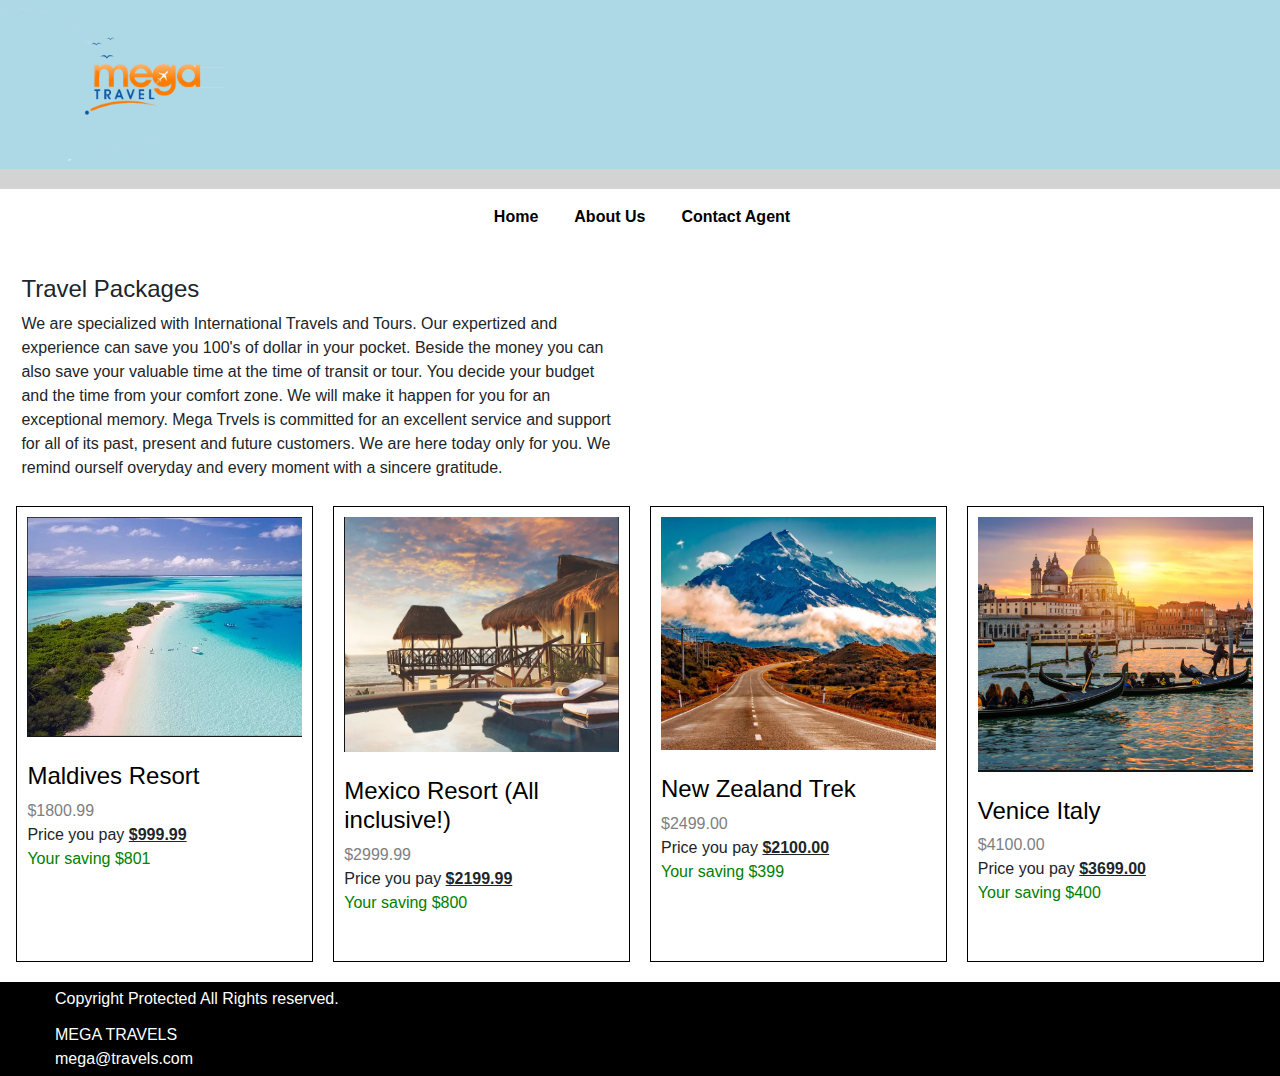
==== megaTravel/index.html @ 6053fe60 "Basic components completed." ====
<!DOCTYPE html>
<html lang="en">

<head>
  <!--
      Name: Dylan Mackey
      Date: 2/2/2021
      Assignment: Mega Travel
      Filename: index.html
		-->
  <meta charset="UTF-8">

  <title>
    Mega Travel
  </title>
  <link rel="stylesheet" href="https://stackpath.bootstrapcdn.com/bootstrap/4.3.1/css/bootstrap.min.css"
    integrity="sha384-ggOyR0iXCbMQv3Xipma34MD+dH/1fQ784/j6cY/iJTQUOhcWr7x9JvoRxT2MZw1T" crossorigin="anonymous">
  <link rel="stylesheet" href="style.css">
</head>

<body>
  <div id="container-fluid">
    <header>
      <div id="logoHolder">
        <img id="logo" src="img/megaTravelLogo.PNG" alt="Mega Travel Logo" width=300 />
      </div>
      <div id="separator"></div>

      <nav class="navbar">
        <ul class="nav">
          <li class="nav-item">
            <a class="nav-link" href="index.html"><strong>Home</strong></a>
          </li>
          <li class="nav-item">
            <a class="nav-link" href="about.html"><strong>About Us</strong></a>
          </li>
          <li class="nav-item">
            <a class="nav-link" href="contact.html"><strong>Contact Agent</strong></a>
          </li>
        </ul>
      </nav>
    </header>

    <article>
      <div class="row">
        <div class="col-sm-6 col-xs-12">
          <h4>Travel Packages</h4>
          <p>We are specialized with International Travels and Tours. Our expertized and experience can save you 100's
            of
            dollar in your pocket. Beside the money you can also save your valuable time at the time of transit or tour.
            You decide your budget and the time from your comfort zone. We will make it happen for you for an
            exceptional
            memory. Mega Trvels is committed for an excellent service and support for all of its past, present and
            future
            customers. We are here today only for you. We remind ourself overyday and every moment with a sincere
            gratitude.</p>
        </div>
      </div>

      <div class="row">
        <div class="col-sm-3 col-xs-12 locationHolder">
          <div class="location">
            <img src="img/maldives.png" alt="Maldives Resort" class="locationPicture" />

            <a href="#">
              <h4 class="locationTitle">Maldives Resort</h4>
            </a>

            <p class="originalPrice">$1800.99</p>
            <p class="pay">Price you pay <strong><u>$999.99</u></strong></p>
            <p class="savings">Your saving $801</p>
          </div>
        </div>

        <div class="col-sm-3 col-xs-12 locationHolder">
          <div class="location">
            <img src="img/mexico.PNG" alt="Mexico" class="locationPicture" />

            <a href="#">
              <h4 class="locationTitle">Mexico Resort (All inclusive!)</h4>
            </a>

            <p class="originalPrice">$2999.99</p>
            <p class="pay">Price you pay <strong><u>$2199.99</u></strong></p>
            <p class="savings">Your saving $800</p>
          </div>
        </div>

        <div class="col-sm-3 col-xs-12 locationHolder">
          <div class="location">
            <img src="img/newzealand.PNG" alt="New Zealand" class="locationPicture" />

            <a href="#">
              <h4 class="locationTitle">New Zealand Trek</h4>
            </a>

            <p class="originalPrice">$2499.00</p>
            <p class="pay">Price you pay <strong><u>$2100.00</u></strong></p>
            <p class="savings">Your saving $399</p>
          </div>
        </div>

        <div class="col-sm-3 col-xs-12 locationHolder">
          <div class="location">
            <img src="img/venice.PNG" alt="Venice" class="locationPicture" />

            <a href="#">
              <h4 class="locationTitle">Venice Italy</h4>
            </a>

            <p class="originalPrice">$4100.00</p>
            <p class="pay">Price you pay <strong><u>$3699.00</u></strong></p>
            <p class="savings">Your saving $400</p>
          </div>
        </div>
      </div>
    </article>

    <footer>
      <p id="copyright">Copyright Protected All Rights reserved.</p>
      <p id="footerName">MEGA TRAVELS</p>
      <p id="footerEmail">mega@travels.com</p>
    </footer>
  </div>
</body>

</html>
---- megaTravel/style.css ----
/*
	Name: Dylan Mackey
	Date: 2/2/2021
	Assignment: Mega Travel
	Filename: style.css
*/
/***************** General *****************/
article
{
	width: 99%;
	margin: auto;
	margin-top: 30px;
}
.row
{
	width:100%;
	margin:auto
}

/***************** Header *****************/
#logoHolder
{
	background-color: #add8e6;
}
#separator
{
	padding: 10px;
	background-color: #d3d3d3;
}


/***************** Navigation *****************/
.nav-link {
	text-align: center;
	padding-left: 20px;
}
.navbar-nav {
	padding: 20px;
	padding-bottom: 0px;
}
.nav {
	margin: auto;
}
ul, li
{
	display:inline;
}
a.nav-link
{
	color: black;
}
a.nav-link:hover 
{
	color: red;
	margin-top: -10px;
	transition: .5s;
}


/***************** Locations *****************/
.location
{
	padding: 10px;
	margin: 10px;
	border: 1px black solid;
	height: 100%;
}
.location:hover
{
	background-color: black;
	transition: 1s;
}
.location:hover a > h4.locationTitle
{
	color:white;
}
.location:hover > .pay
{
	color:white;
}
.locationTitle
{
	padding-top: 25px;
	color:black;
}
.locationPicture
{
	width: 100%;
}
.locationHolder
{
	padding: 0px;
}
.originalPrice
{
	color: gray;
	margin-bottom: 0px;
}
.pay
{
	margin-bottom: 0px;
}
.savings
{
	color:green;
}


/***************** Footer *****************/
footer
{
	background-color: black;
	margin-top: 30px;
	padding: 5px;
}
#copyright
{
	margin-bottom: 12px;
}
#footerName
{
	margin-bottom: 0px;
}
#footerEmail
{
	margin-top: 0px;
}
footer > p
{
	color:white;
	margin-bottom: 0px;
	padding-left: 50px;
}


/***************** Media Queries *****************/
@media only screen and (max-width: 575px) {
	a.nav-link
	{
		color: white;
		transition: 0s;
	}
	nav
	{
		width:100%;
		background-color: black;
		margin-top: 20px;
		margin-bottom: 20px;
	}
	a.nav-link:hover 
	{
		color: orange;
		margin-top: 0px;
	}
	#logo
	{
		margin: auto;
		width:300px;
	}
}
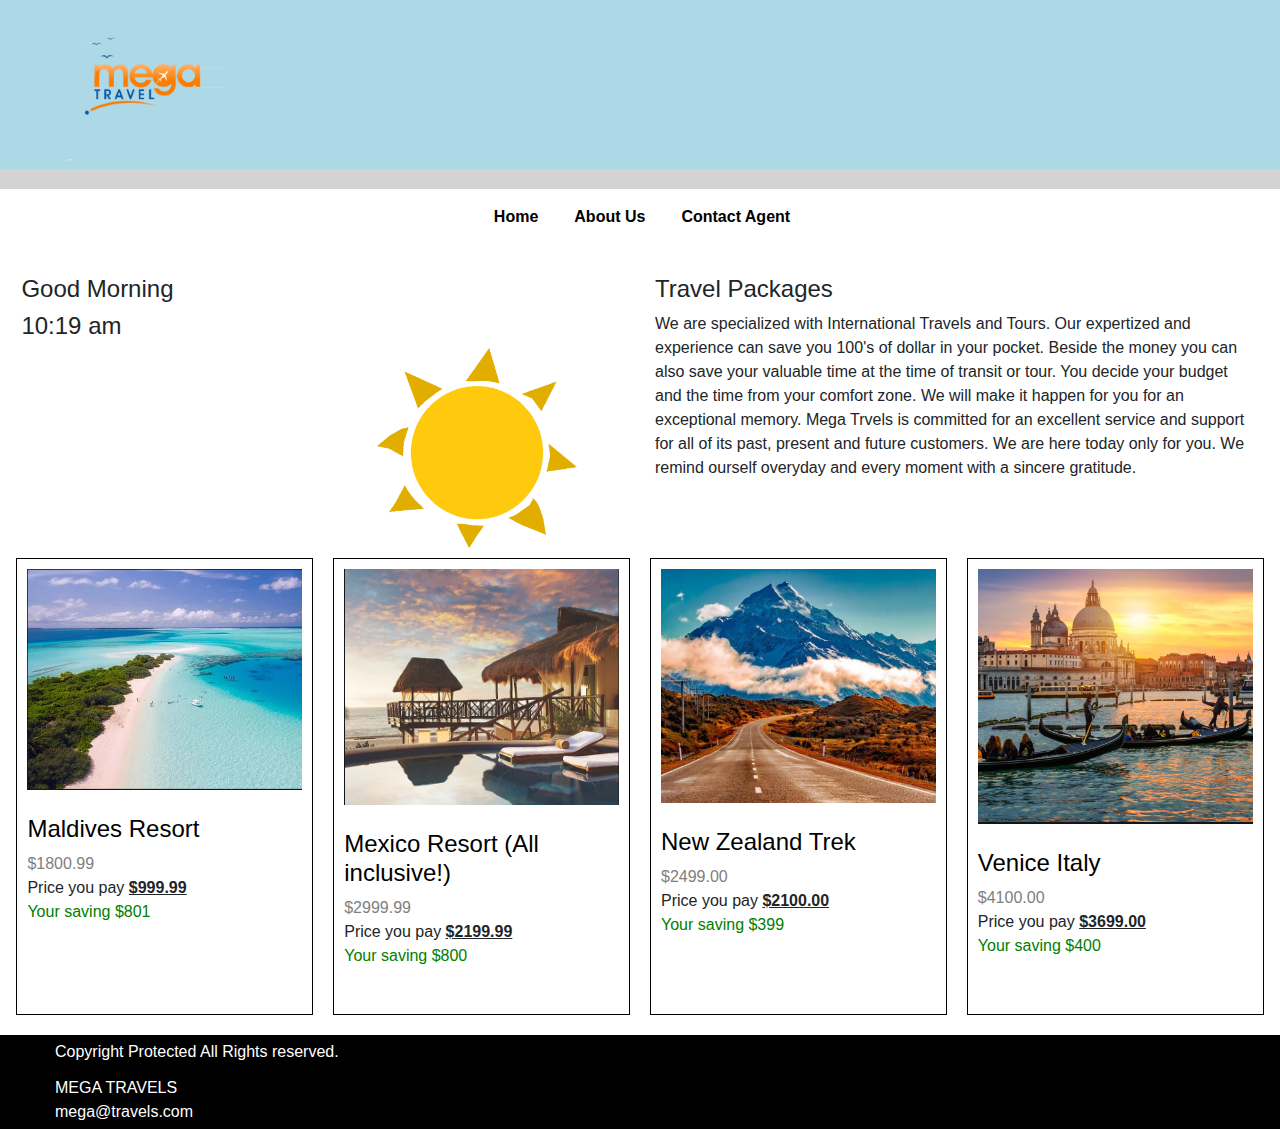
==== commit e659bb85: "Added Welcome Component" ====
--- a/megaTravel/index.html
+++ b/megaTravel/index.html
@@ -43,6 +43,13 @@
 
     <article>
       <div class="row">
+        <div class="col-sm-6 col-xs-12">
+          <h4 id="welcomeMessage">Good Morning</h4>
+          <h4 id="time">12:00 am</h4>
+          <div id="visualIconBox" class="pr-sm-5">
+            <img class="float-right" id="visualIcon" src="img/moon.png" width=200 height=200 alt="Visual Icon" />
+          </div>
+        </div>
         <div class="col-sm-6 col-xs-12">
           <h4>Travel Packages</h4>
           <p>We are specialized with International Travels and Tours. Our expertized and experience can save you 100's
@@ -122,6 +129,8 @@
       <p id="footerEmail">mega@travels.com</p>
     </footer>
   </div>
+
+  <script src="welcome.js"></script>
 </body>
 
 </html>--- a/megaTravel/style.css
+++ b/megaTravel/style.css
@@ -16,6 +16,7 @@
 	width:100%;
 	margin:auto
 }
+
 
 /***************** Header *****************/
 #logoHolder
